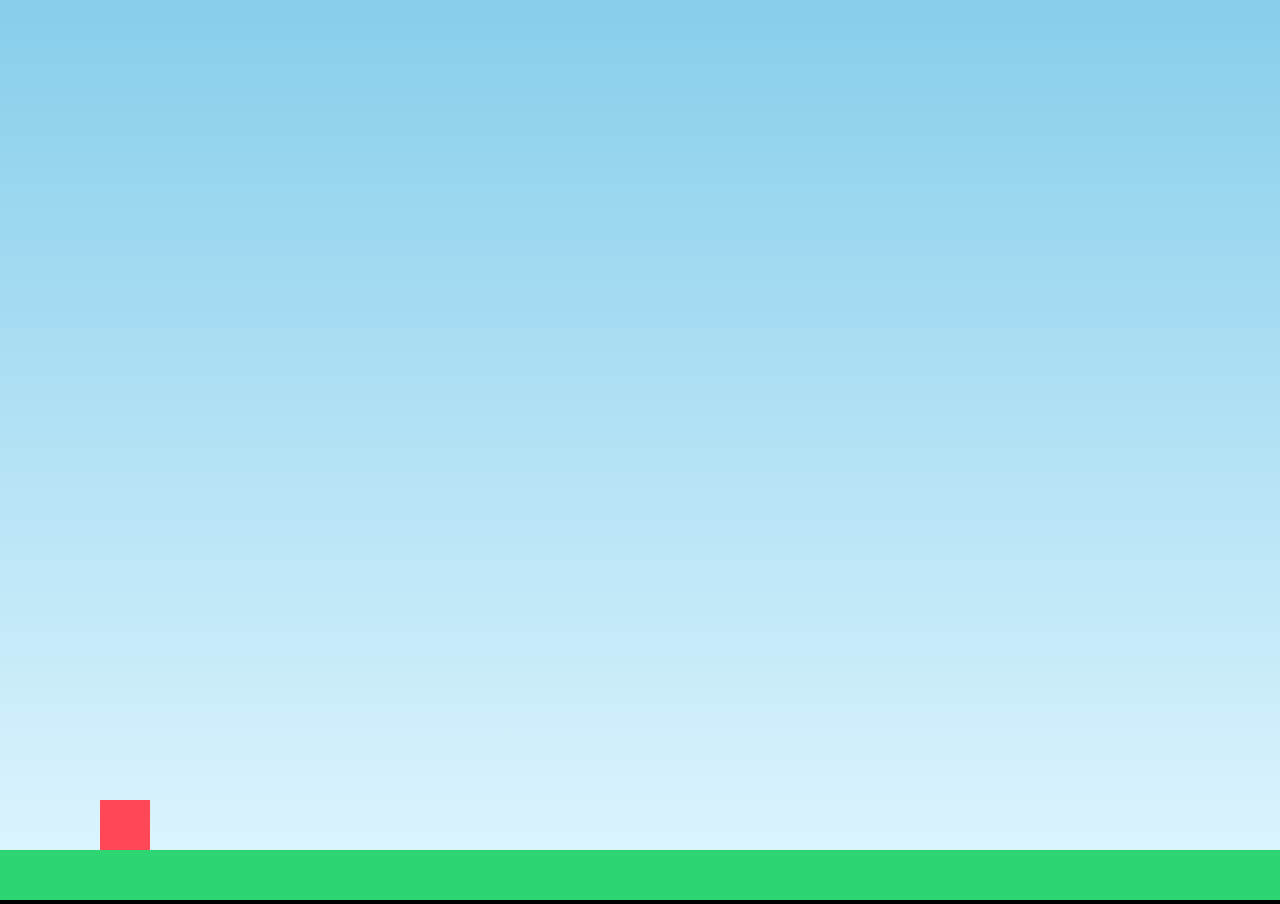
==== game.html @ 7a9de4bc "primeiro envio do jogo" ====
<!DOCTYPE html>
<html lang="pt-br">

<head>
    <meta charset="UTF-8">
    <title>Meu Jogo</title>

    <link rel="stylesheet" href="css/style.css">
</head>

<body>

    <canvas id="gameCanvas"></canvas>

    <script src="js/floor.js"></script>
    <script src="js/player.js"></script>
    <script src="js/game.js"></script>

</body>

</html>
---- css/style.css ----
body {
    margin: 0;
    padding: 0;
    overflow: hidden;
    background: black;
}

/* Canvas do jogo */
#gameCanvas {
    width: 100vw;
    height: 100vh;
    background: linear-gradient(to bottom, #87CEEB, #E0F6FF);
}
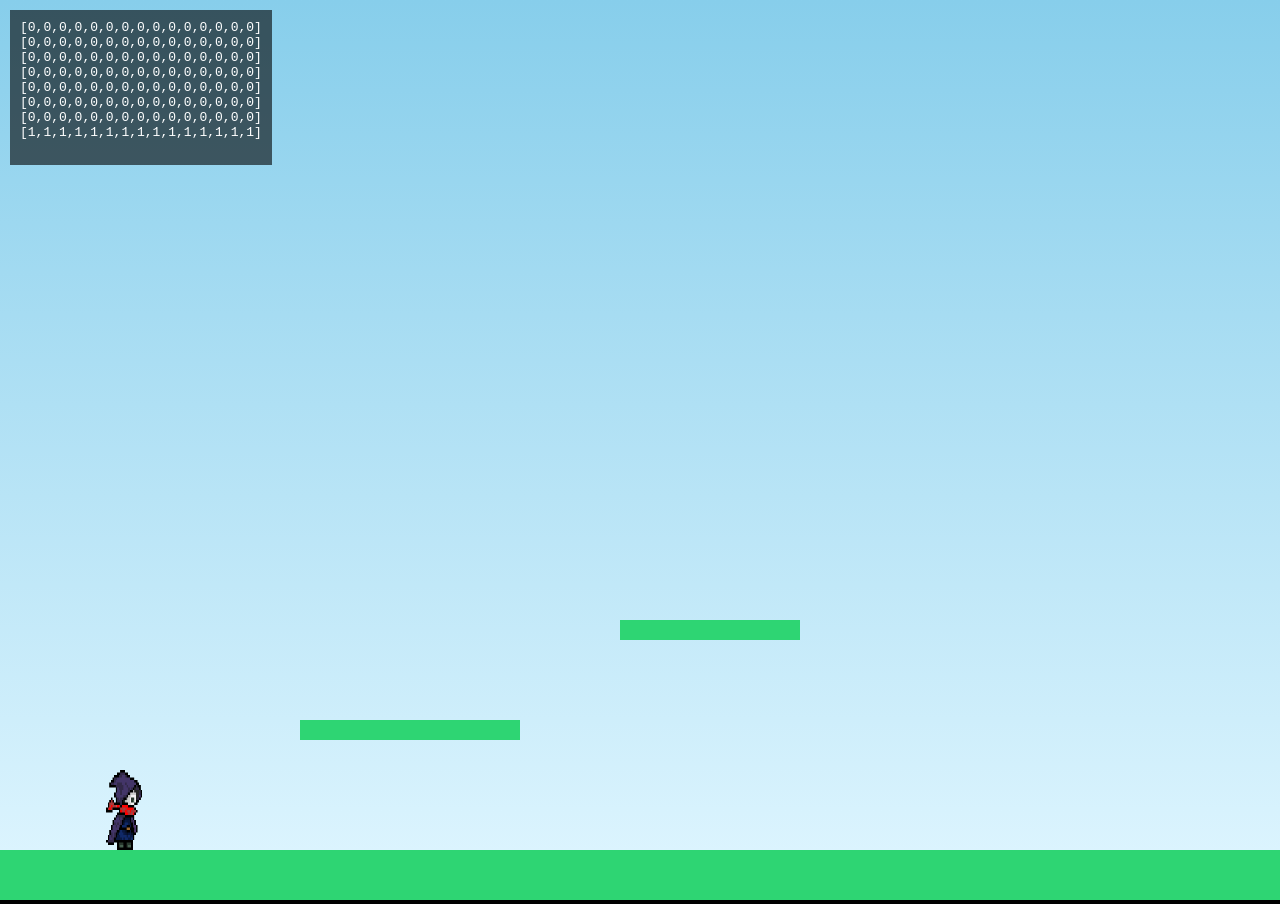
==== commit 403d68d3: "seve 4" ====
--- a/game.html
+++ b/game.html
@@ -5,16 +5,32 @@
     <meta charset="UTF-8">
     <title>Meu Jogo</title>
 
-    <link rel="stylesheet" href="css/style.css">
+    <!-- Estilo do jogo -->
+    <link rel="stylesheet" href="styles/game.css">
 </head>
 
 <body>
 
+    <!-- Mini mapa (6x15) -->
+    <pre id="miniMap"
+        style="position: fixed; top: 10px; left: 10px; margin: 0; padding: 10px; background: rgba(0,0,0,0.6); color: #fff; font-family: monospace; z-index: 10;">
+[0,0,0,0,0,0,0,0,0,0,0,0,0,0,0]
+[0,0,0,0,0,0,0,0,0,0,0,0,0,0,0]
+[0,0,0,0,0,0,0,0,0,0,0,0,0,0,0]
+[0,0,0,0,0,0,0,0,0,0,0,0,0,0,0]
+[0,0,0,0,0,0,0,0,0,0,0,0,0,0,0]
+[0,0,0,0,0,0,0,0,0,0,0,0,0,0,0]
+[0,0,0,0,0,0,0,0,0,0,0,0,0,0,0]
+[1,1,1,1,1,1,1,1,1,1,1,1,1,1,1]
+    </pre>
+
+    <!-- Canvas principal -->
     <canvas id="gameCanvas"></canvas>
 
-    <script src="js/floor.js"></script>
-    <script src="js/player.js"></script>
-    <script src="js/game.js"></script>
+    <!-- Entidades e l�gica do jogo -->
+    <script src="src/game/entities/floor.js"></script>
+    <script src="src/game/entities/player.js"></script>
+    <script src="src/main-game.js"></script>
 
 </body>
 
--- a/styles/game.css
+++ b/styles/game.css
@@ -0,0 +1,14 @@
+/* Reset b�sico */
+body {
+    margin: 0;
+    padding: 0;
+    overflow: hidden;
+    background: black;
+}
+
+/* Canvas do jogo */
+#gameCanvas {
+    width: 100vw;
+    height: 100vh;
+    background: linear-gradient(to bottom, #87CEEB, #E0F6FF);
+}
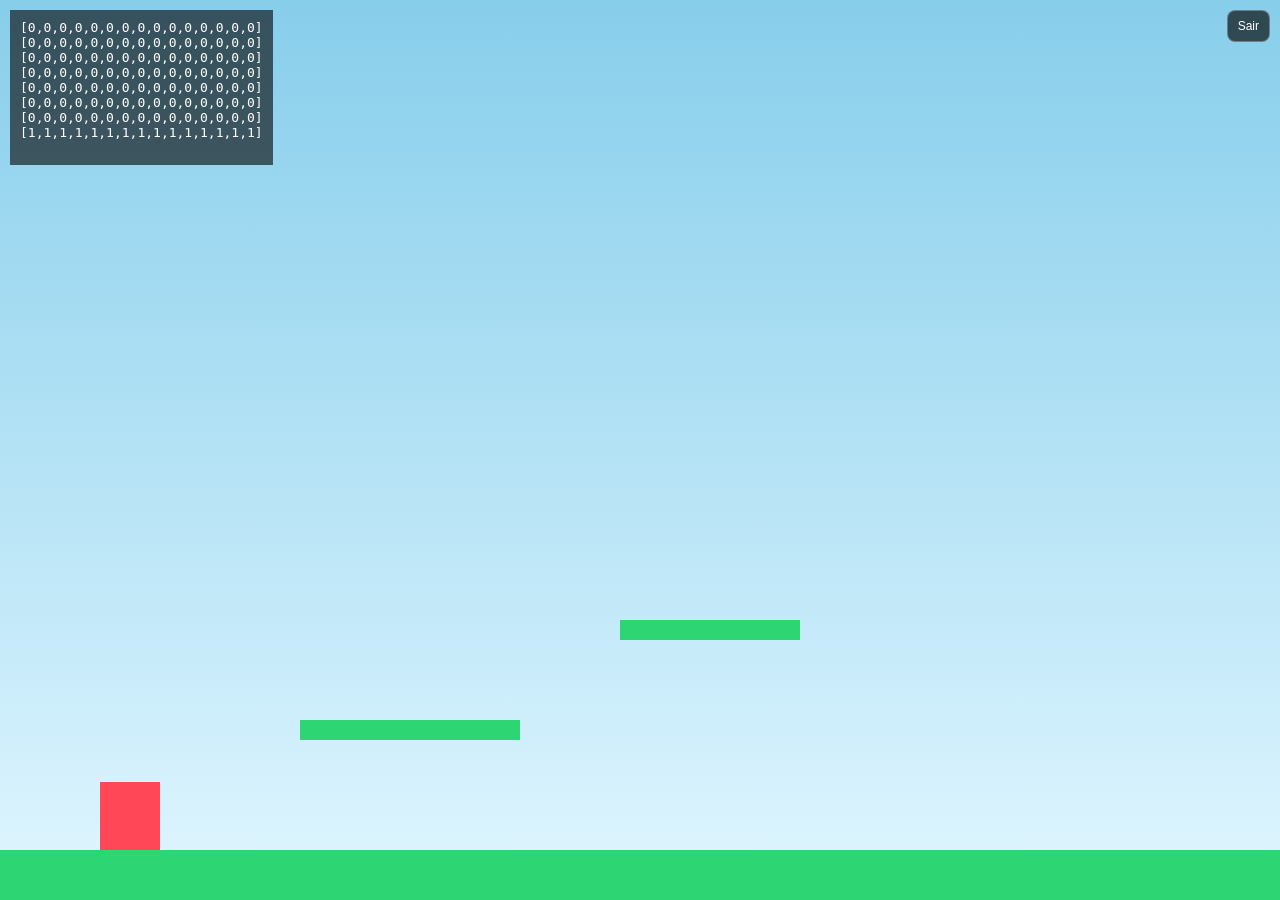
==== commit 137e5c66: "seve 8.9" ====
--- a/game.html
+++ b/game.html
@@ -3,15 +3,34 @@
 
 <head>
     <meta charset="UTF-8">
+    <meta name="viewport" content="width=device-width, initial-scale=1, viewport-fit=cover">
+    <meta name="theme-color" content="#06080e">
+    <meta name="apple-mobile-web-app-capable" content="yes">
+    <meta name="apple-mobile-web-app-status-bar-style" content="black-translucent">
+    <meta name="mobile-web-app-capable" content="yes">
     <title>Meu Jogo</title>
 
-    <!-- Estilo do jogo -->
     <link rel="stylesheet" href="styles/game.css">
 </head>
 
 <body>
 
-    <!-- Mini mapa (6x15) -->
+    <a id="back-menu" href="#confirm-menu">Sair</a>
+
+    <div id="confirm-menu" class="menu-confirm">
+        <div class="menu-confirm-box">
+            <p>Quer voltar ao menu?</p>
+            <div class="menu-confirm-actions">
+                <a class="confirm-yes" href="index.html">Sim</a>
+                <a class="confirm-no" href="#">Nao</a>
+            </div>
+        </div>
+    </div>
+
+    <div id="orientation-lock" aria-live="polite">
+        <p>Gire o celular para jogar no modo paisagem.</p>
+    </div>
+
     <pre id="miniMap"
         style="position: fixed; top: 10px; left: 10px; margin: 0; padding: 10px; background: rgba(0,0,0,0.6); color: #fff; font-family: monospace; z-index: 10;">
 [0,0,0,0,0,0,0,0,0,0,0,0,0,0,0]
@@ -24,14 +43,19 @@
 [1,1,1,1,1,1,1,1,1,1,1,1,1,1,1]
     </pre>
 
-    <!-- Canvas principal -->
     <canvas id="gameCanvas"></canvas>
 
-    <!-- Entidades e l�gica do jogo -->
+    <div id="touch-controls" aria-hidden="true">
+        <div id="analog-base">
+            <div id="analog-knob"></div>
+        </div>
+        <button id="touch-jump" type="button">Pular</button>
+    </div>
+
     <script src="src/game/entities/floor.js"></script>
     <script src="src/game/entities/player.js"></script>
     <script src="src/main-game.js"></script>
 
 </body>
 
-</html>+</html>
--- a/styles/game.css
+++ b/styles/game.css
@@ -1,14 +1,193 @@
-/* Reset b�sico */
+/* Reset basico */
+html,
 body {
     margin: 0;
     padding: 0;
+    width: 100%;
+    height: 100dvh;
     overflow: hidden;
     background: black;
+    -webkit-user-select: none;
+    -ms-user-select: none;
+    user-select: none;
+    -webkit-touch-callout: none;
 }
 
 /* Canvas do jogo */
 #gameCanvas {
+    display: block;
+    position: fixed;
+    top: 0;
+    left: 0;
     width: 100vw;
-    height: 100vh;
+    height: 100dvh;
+    max-height: 100dvh;
     background: linear-gradient(to bottom, #87CEEB, #E0F6FF);
-}+}
+
+#back-menu {
+    position: fixed;
+    top: 10px;
+    right: 10px;
+    z-index: 10001;
+    text-decoration: none;
+    background: rgba(0, 0, 0, 0.65);
+    color: #fff;
+    border: 1px solid rgba(255, 255, 255, 0.3);
+    padding: 8px 10px;
+    border-radius: 8px;
+    font-family: "Segoe UI", Tahoma, Geneva, Verdana, sans-serif;
+    font-size: 12px;
+}
+
+.menu-confirm {
+    position: fixed;
+    inset: 0;
+    display: none;
+    align-items: center;
+    justify-content: center;
+    padding: 20px;
+    background: rgba(0, 0, 0, 0.7);
+    z-index: 10002;
+}
+
+.menu-confirm:target {
+    display: flex;
+}
+
+.menu-confirm-box {
+    width: min(92vw, 360px);
+    padding: 8px 10px;
+    background: transparent;
+    border: none;
+    color: #fff;
+    font-family: "Segoe UI", Tahoma, Geneva, Verdana, sans-serif;
+    text-align: center;
+}
+
+.menu-confirm-box p {
+    margin: 0 0 14px;
+    font-size: 15px;
+    font-weight: 700;
+}
+
+.menu-confirm-actions {
+    display: flex;
+    justify-content: center;
+    gap: 10px;
+}
+
+.menu-confirm-actions a {
+    text-decoration: none;
+    color: #fff;
+    padding: 8px 14px;
+    border-radius: 8px;
+    border: 1px solid rgba(255, 255, 255, 0.35);
+    background: rgba(255, 255, 255, 0.08);
+    font-size: 13px;
+}
+
+.menu-confirm-actions .confirm-yes {
+    background: rgba(46, 213, 115, 0.25);
+    border-color: rgba(46, 213, 115, 0.6);
+}
+
+.menu-confirm-actions .confirm-no {
+    background: rgba(255, 71, 87, 0.22);
+    border-color: rgba(255, 71, 87, 0.55);
+}
+
+body.force-landscape #gameCanvas {
+    top: 50%;
+    left: 50%;
+    width: 100dvh;
+    height: 100vw;
+    max-height: none;
+    transform: translate(-50%, -50%) rotate(90deg);
+    transform-origin: center center;
+}
+
+body.force-landscape #orientation-lock {
+    display: none !important;
+}
+
+#orientation-lock {
+    position: fixed;
+    inset: 0;
+    display: none;
+    align-items: center;
+    justify-content: center;
+    padding: 24px;
+    text-align: center;
+    font-family: "Segoe UI", Tahoma, Geneva, Verdana, sans-serif;
+    font-size: 1.2rem;
+    font-weight: 700;
+    color: #ffffff;
+    background: rgba(0, 0, 0, 0.88);
+    z-index: 9999;
+}
+
+#orientation-lock.is-visible {
+    display: flex;
+}
+
+#touch-controls {
+    display: none;
+}
+
+@media (max-width: 900px), (pointer: coarse) {
+    #touch-controls {
+        position: fixed;
+        left: 0;
+        right: 0;
+        bottom: 0;
+        z-index: 10000;
+        display: flex;
+        align-items: flex-end;
+        justify-content: space-between;
+        padding: 12px 14px calc(16px + env(safe-area-inset-bottom));
+        pointer-events: none;
+    }
+
+    #analog-base,
+    #touch-jump {
+        pointer-events: auto;
+    }
+
+    #analog-base {
+        position: relative;
+        width: 120px;
+        height: 120px;
+        border-radius: 50%;
+        border: 2px solid rgba(255, 255, 255, 0.35);
+        background: rgba(0, 0, 0, 0.28);
+        touch-action: none;
+    }
+
+    #analog-knob {
+        position: absolute;
+        left: 50%;
+        top: 50%;
+        width: 52px;
+        height: 52px;
+        border-radius: 50%;
+        transform: translate(-50%, -50%);
+        background: rgba(255, 255, 255, 0.45);
+        border: 1px solid rgba(255, 255, 255, 0.65);
+        transition: transform 50ms linear;
+    }
+
+    #touch-jump {
+        min-width: 92px;
+        min-height: 92px;
+        border-radius: 50%;
+        border: 2px solid rgba(255, 255, 255, 0.45);
+        background: rgba(30, 30, 30, 0.35);
+        color: #fff;
+        font-family: "Segoe UI", Tahoma, Geneva, Verdana, sans-serif;
+        font-size: 14px;
+        font-weight: 700;
+        touch-action: manipulation;
+    }
+}
+
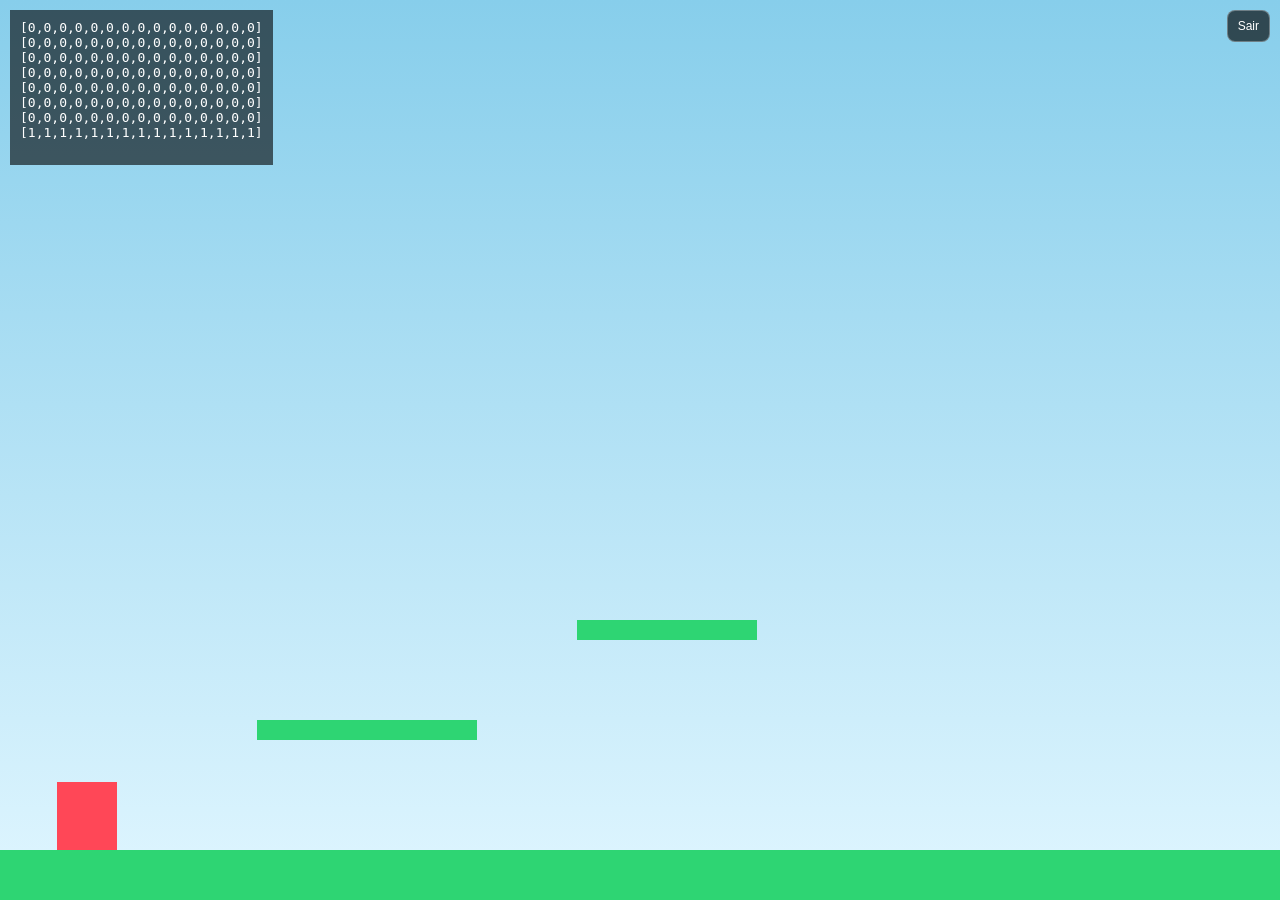
==== commit 7c2f7601: "9.3" ====
--- a/game.html
+++ b/game.html
@@ -1,14 +1,18 @@
-<!DOCTYPE html>
+﻿<!DOCTYPE html>
 <html lang="pt-br">
 
 <head>
     <meta charset="UTF-8">
-    <meta name="viewport" content="width=device-width, initial-scale=1, viewport-fit=cover">
+    <meta name="viewport"
+        content="width=device-width, initial-scale=1, maximum-scale=1, user-scalable=no, viewport-fit=cover">
     <meta name="theme-color" content="#06080e">
     <meta name="apple-mobile-web-app-capable" content="yes">
     <meta name="apple-mobile-web-app-status-bar-style" content="black-translucent">
     <meta name="mobile-web-app-capable" content="yes">
-    <title>Meu Jogo</title>
+    <title>Radiant-Path</title>
+    <link rel="icon" type="image/png" href="assets/img/icone.png">
+    <link rel="apple-touch-icon" href="assets/img/icon-192.png">
+    <link rel="manifest" href="manifest.webmanifest">
 
     <link rel="stylesheet" href="styles/game.css">
 </head>
@@ -21,8 +25,8 @@
         <div class="menu-confirm-box">
             <p>Quer voltar ao menu?</p>
             <div class="menu-confirm-actions">
-                <a class="confirm-yes" href="index.html">Sim</a>
-                <a class="confirm-no" href="#">Nao</a>
+                <a class="confirm-yes" id="confirm-menu-yes" href="index.html">Sim</a>
+                <a class="confirm-no" id="confirm-menu-no" href="#">Nao</a>
             </div>
         </div>
     </div>
--- a/styles/game.css
+++ b/styles/game.css
@@ -17,11 +17,13 @@
 #gameCanvas {
     display: block;
     position: fixed;
-    top: 0;
-    left: 0;
-    width: 100vw;
-    height: 100dvh;
-    max-height: 100dvh;
+    top: 50%;
+    left: 50%;
+    transform: translate(-50%, -50%);
+    width: auto;
+    height: auto;
+    max-width: none;
+    max-height: none;
     background: linear-gradient(to bottom, #87CEEB, #E0F6FF);
 }
 
@@ -100,9 +102,6 @@
 body.force-landscape #gameCanvas {
     top: 50%;
     left: 50%;
-    width: 100dvh;
-    height: 100vw;
-    max-height: none;
     transform: translate(-50%, -50%) rotate(90deg);
     transform-origin: center center;
 }
